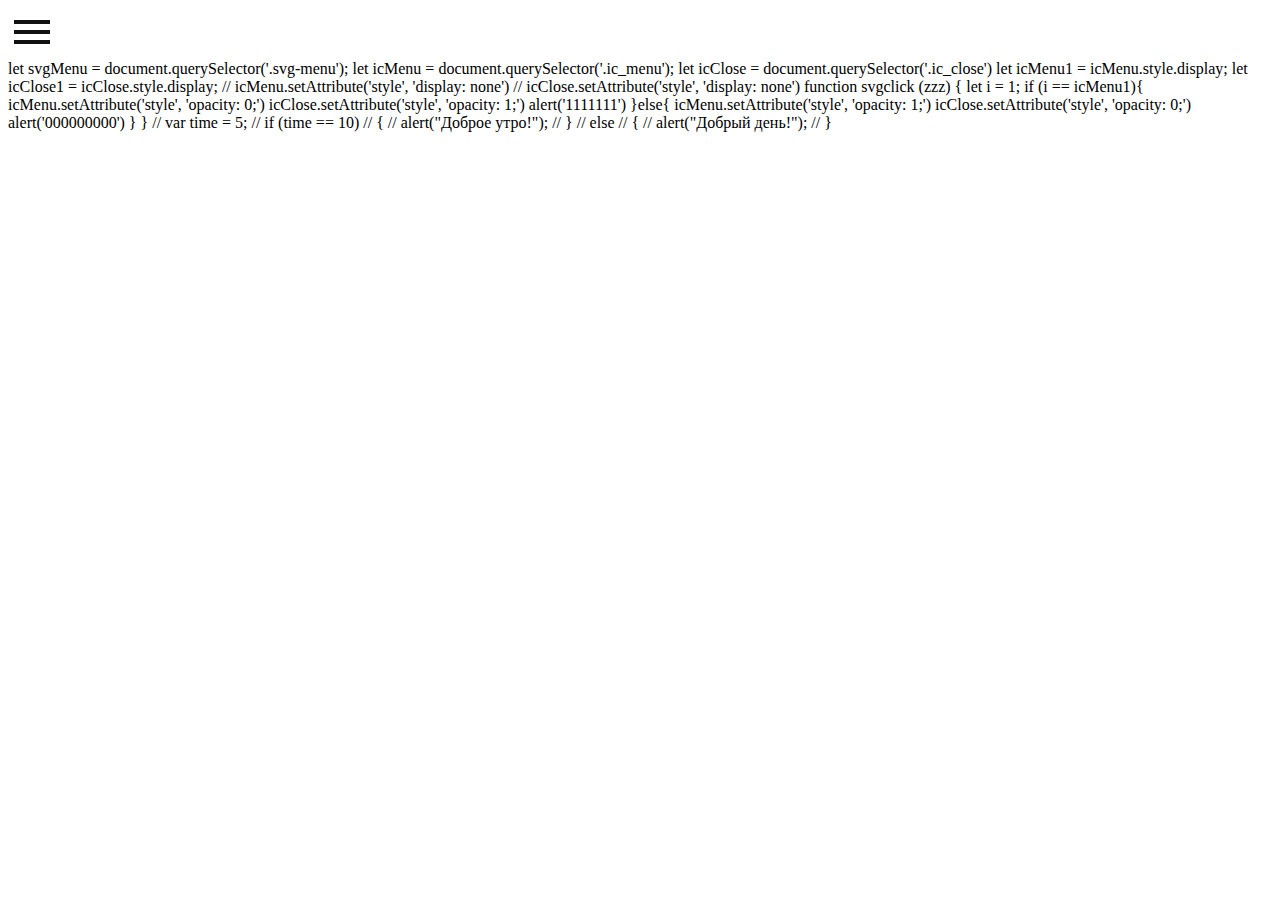
==== tt.html @ dedb4a91 "(7) Добавил весь сайт" ====
<!DOCTYPE html>
<html lang="en">
<head>
    <meta charset="UTF-8">
    <meta name="viewport" content="width=device-width, initial-scale=1.0">
	<title>Document</title>

</head>
<body>
	<section class="sect4">
		<div class="sect4__wrapper wrapper-padding">

			<svg xmlns="http://www.w3.org/2000/svg" viewBox="0 0 48 48" height="48" width="48">
				<g class="nc-icon-wrapper js-transition-icon" data-effect="scale" data-event="click">
					<g class="ic_menu" fill="#111111" style="">
						<title>ic_menu</title>
						<path d="M6 36h36v-4H6v4zm0-10h36v-4H6v4zm0-14v4h36v-4H6z"></path>
					</g>
					<g class="ic_close" fill="#111111" aria-hidden="true" style="display: none;">
						<title>ic_close</title>
						<path
							d="M38 12.83L35.17 10 24 21.17 12.83 10 10 12.83 21.17 24 10 35.17 12.83 38 24 26.83 35.17 38 38 35.17 26.83 24z">
						</path>
					</g>
				</g>
			</svg>

		</div>
	</section>






	let svgMenu = document.querySelector('.svg-menu');
	let icMenu = document.querySelector('.ic_menu');
	let icClose = document.querySelector('.ic_close')
	let icMenu1 = icMenu.style.display;
	let icClose1 = icClose.style.display;
	
	
	
	// icMenu.setAttribute('style', 'display: none')
	// icClose.setAttribute('style', 'display: none')
	
	
	function svgclick (zzz) {
	
		let i = 1;
	
		if (i == icMenu1){
			icMenu.setAttribute('style', 'opacity: 0;')
			icClose.setAttribute('style', 'opacity: 1;')
	
		   alert('1111111')
		}else{
			icMenu.setAttribute('style', 'opacity: 1;')
			icClose.setAttribute('style', 'opacity: 0;')
			alert('000000000')
		}
	}
	
	// var time = 5;
	
	// if (time == 10)
	//   {
	//   alert("Доброе утро!");
	//   }
	// else
	//   {
	//     alert("Добрый день!");
	//   }












</body>
</html>
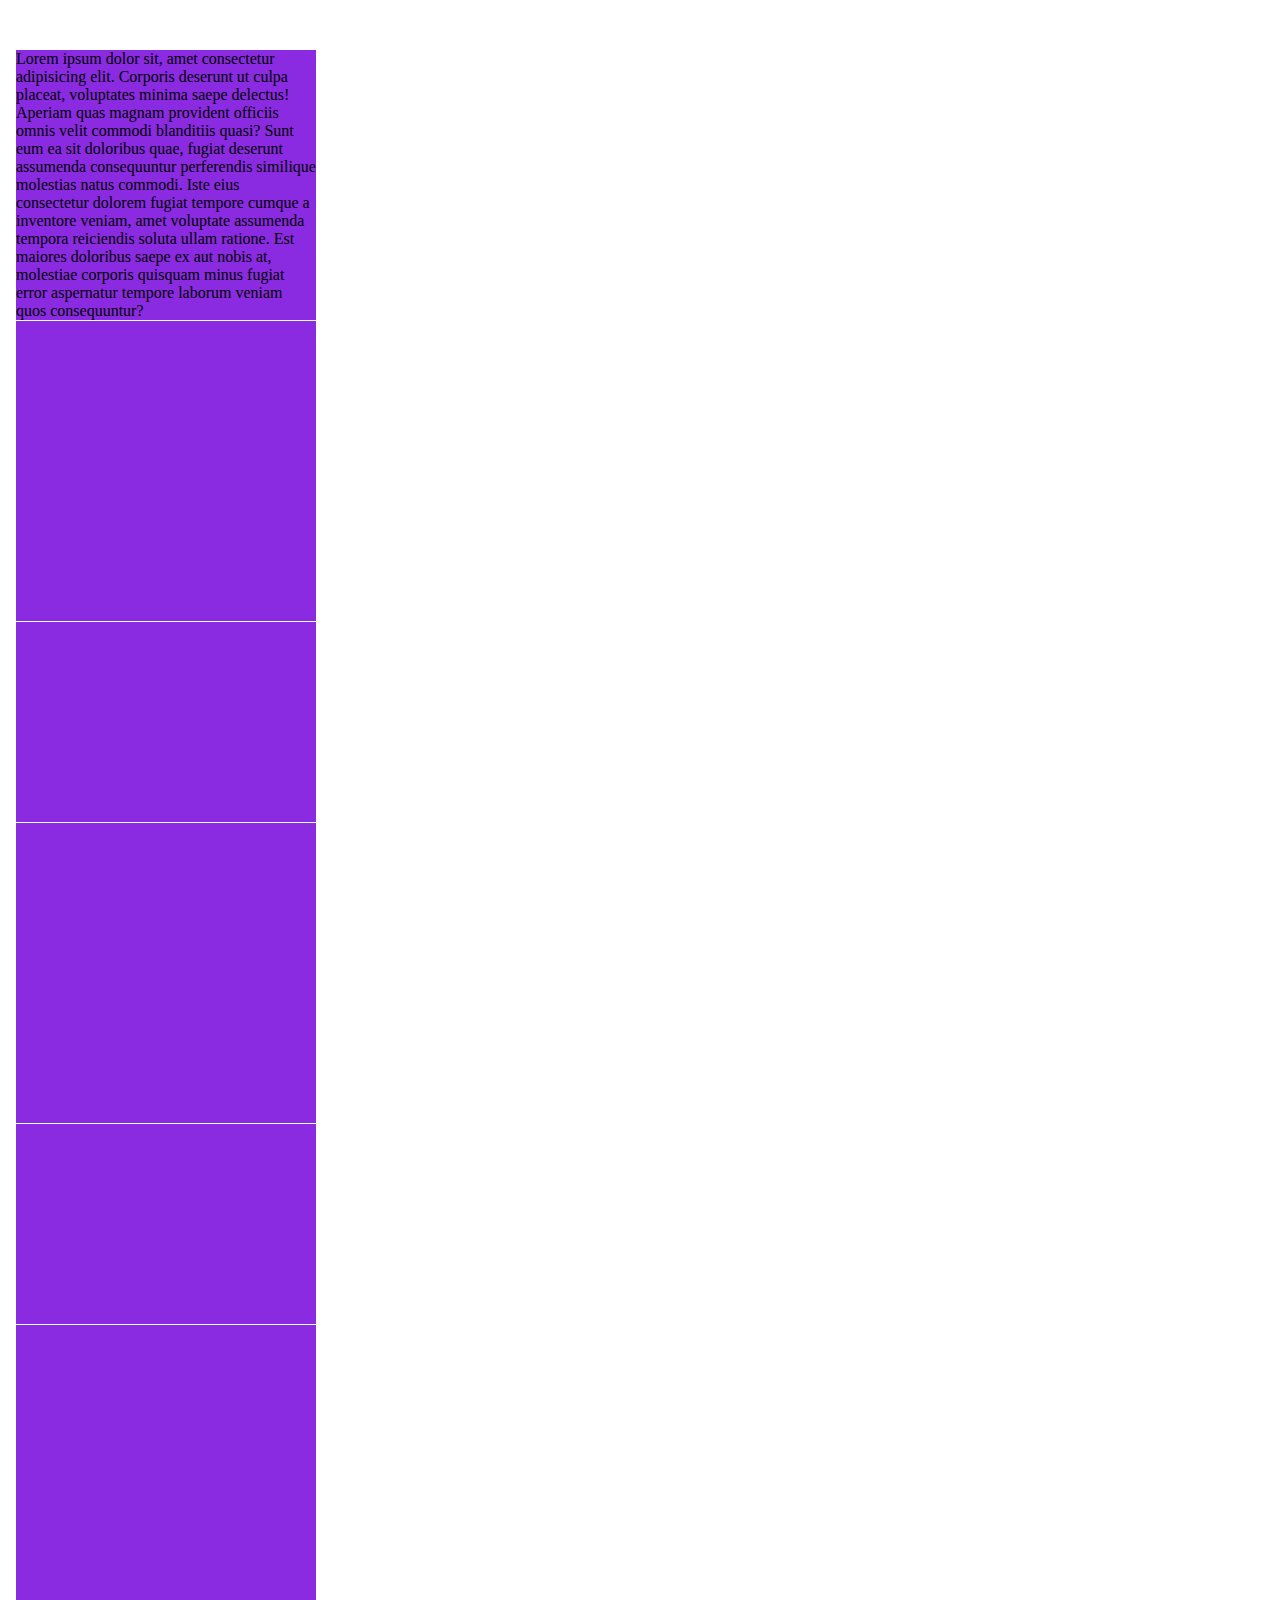
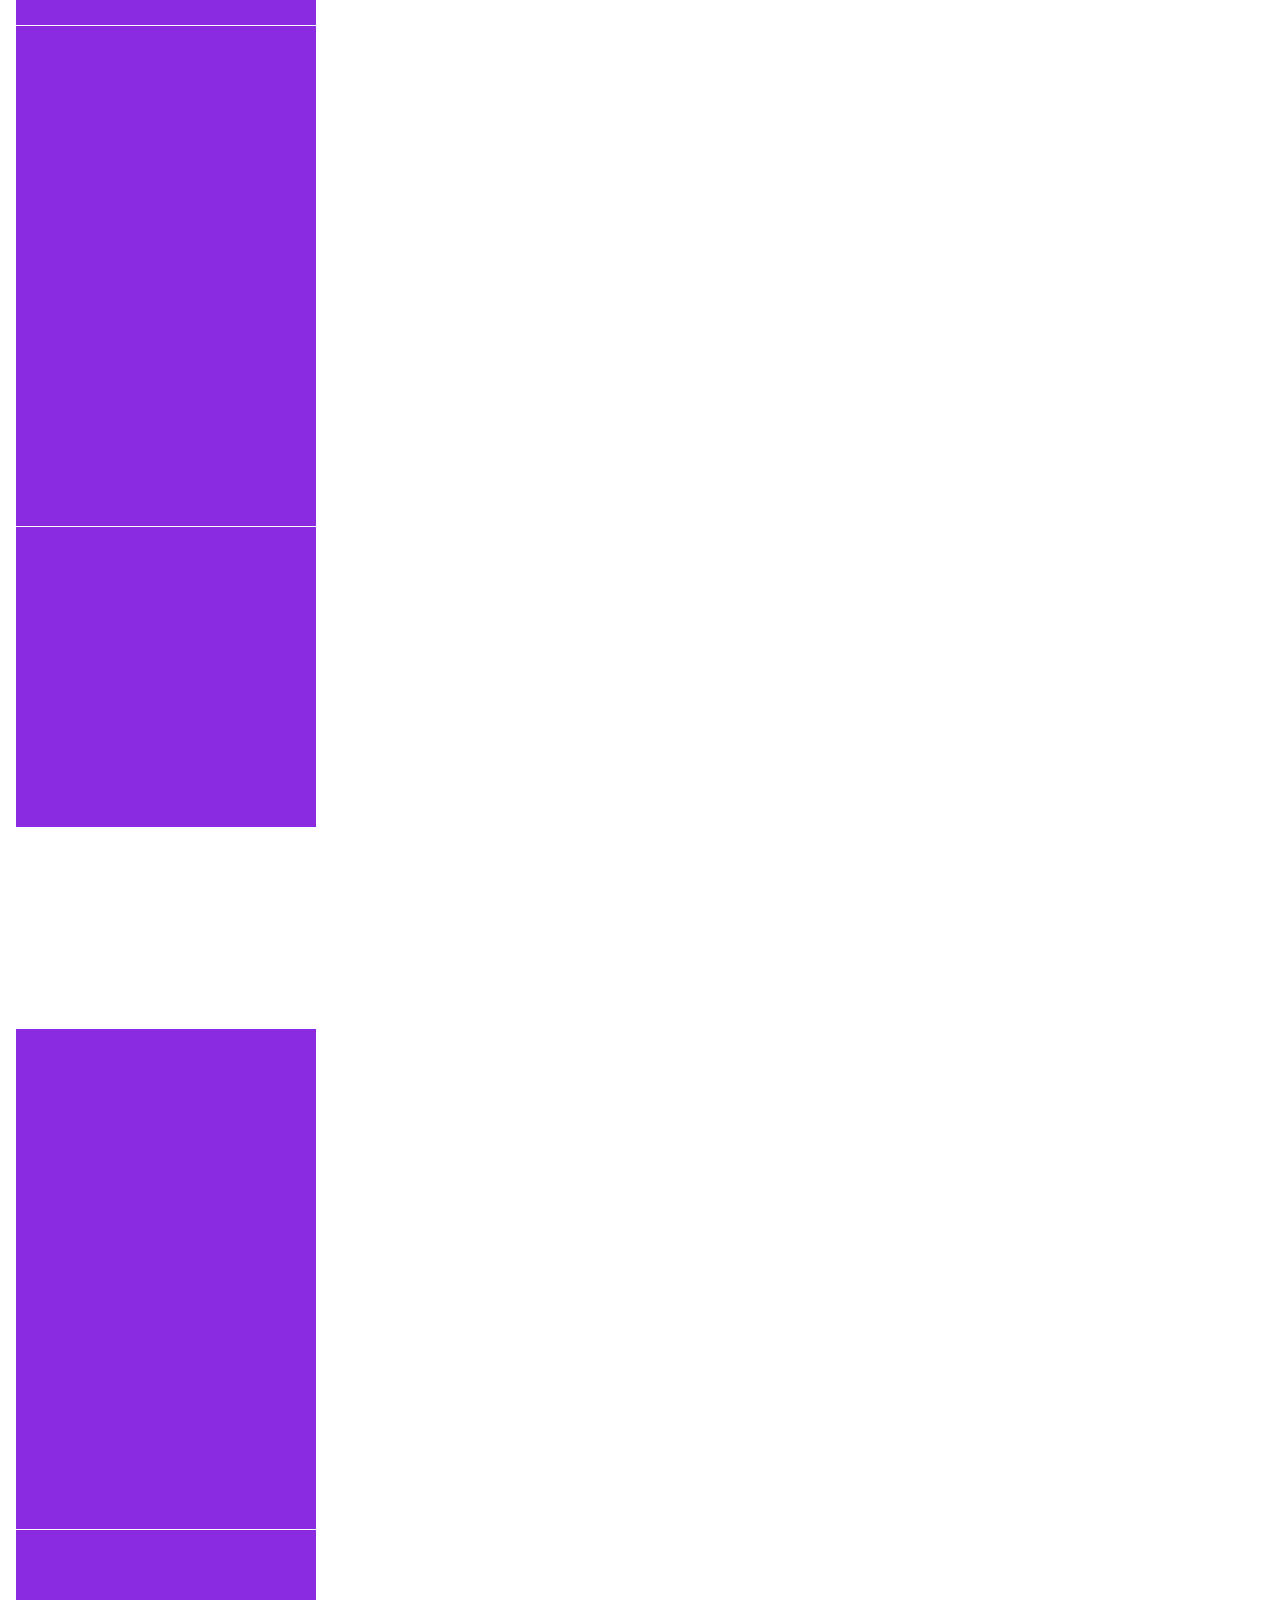
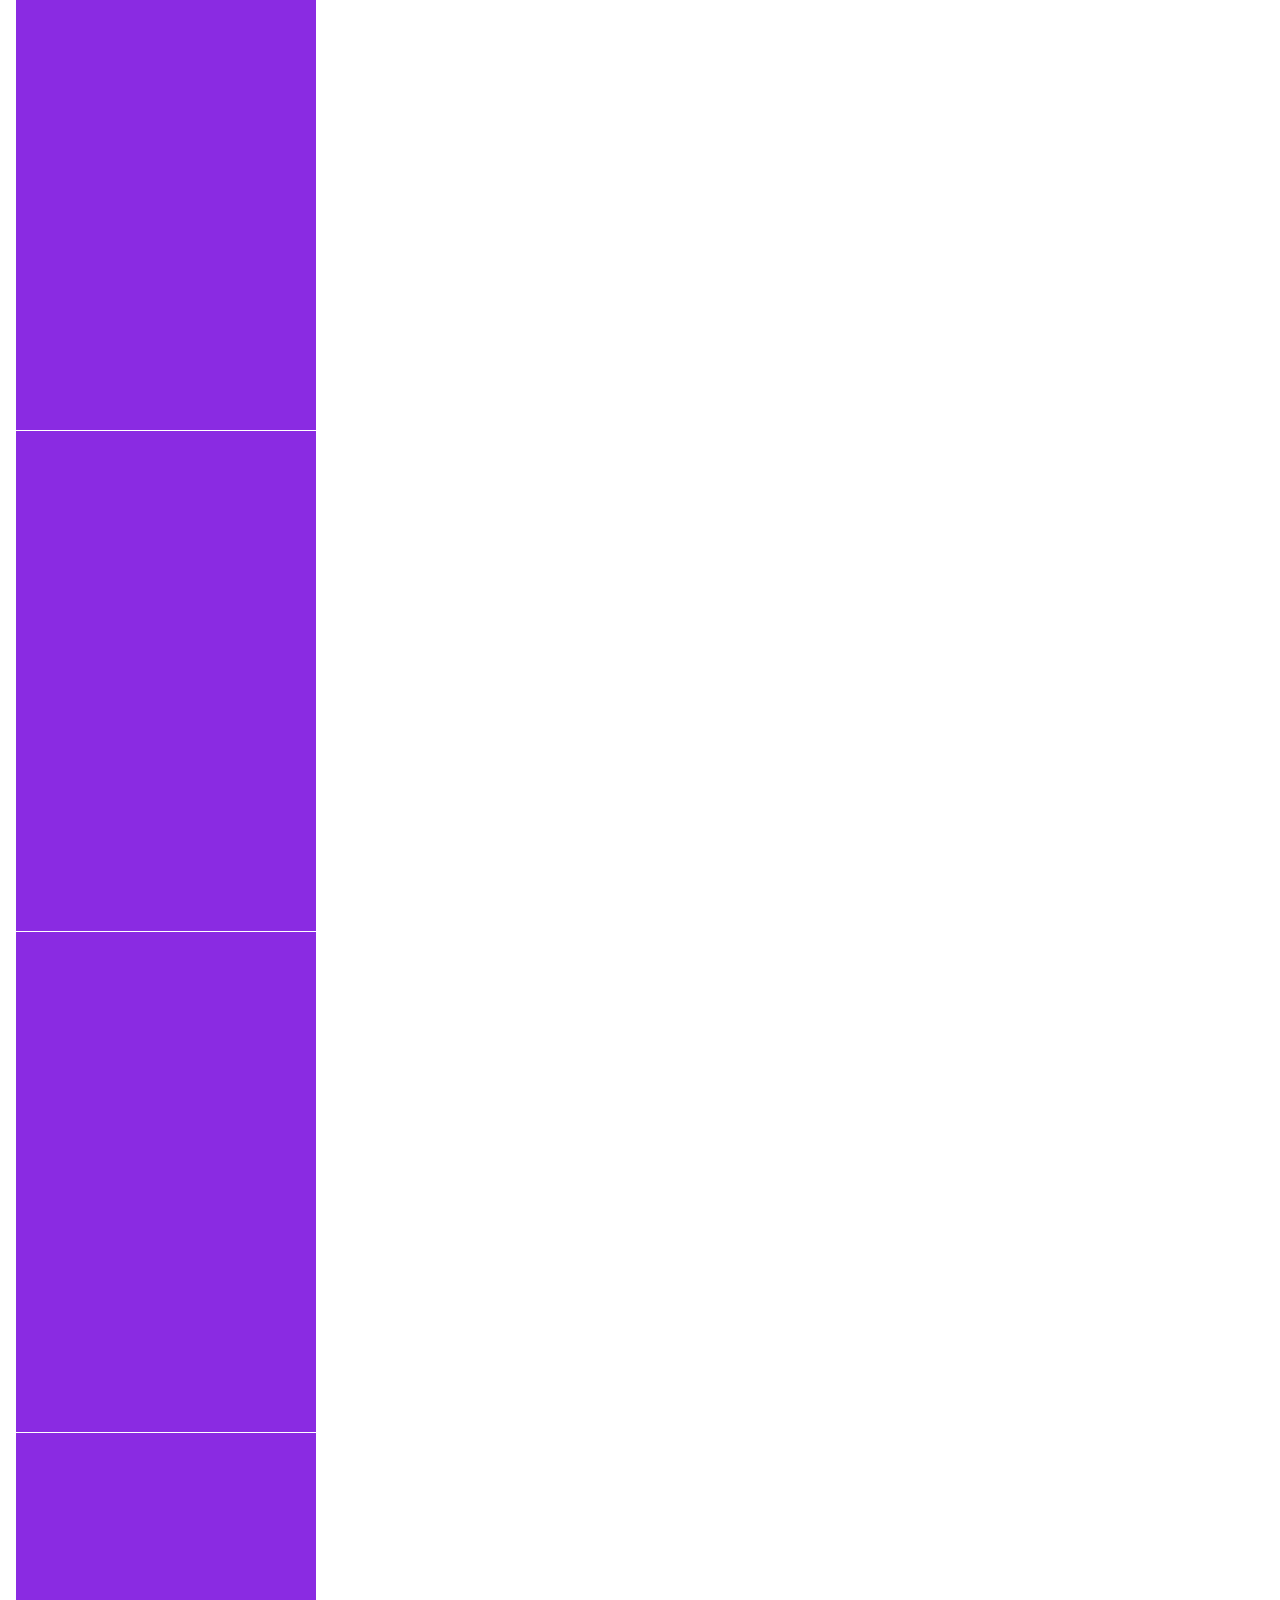
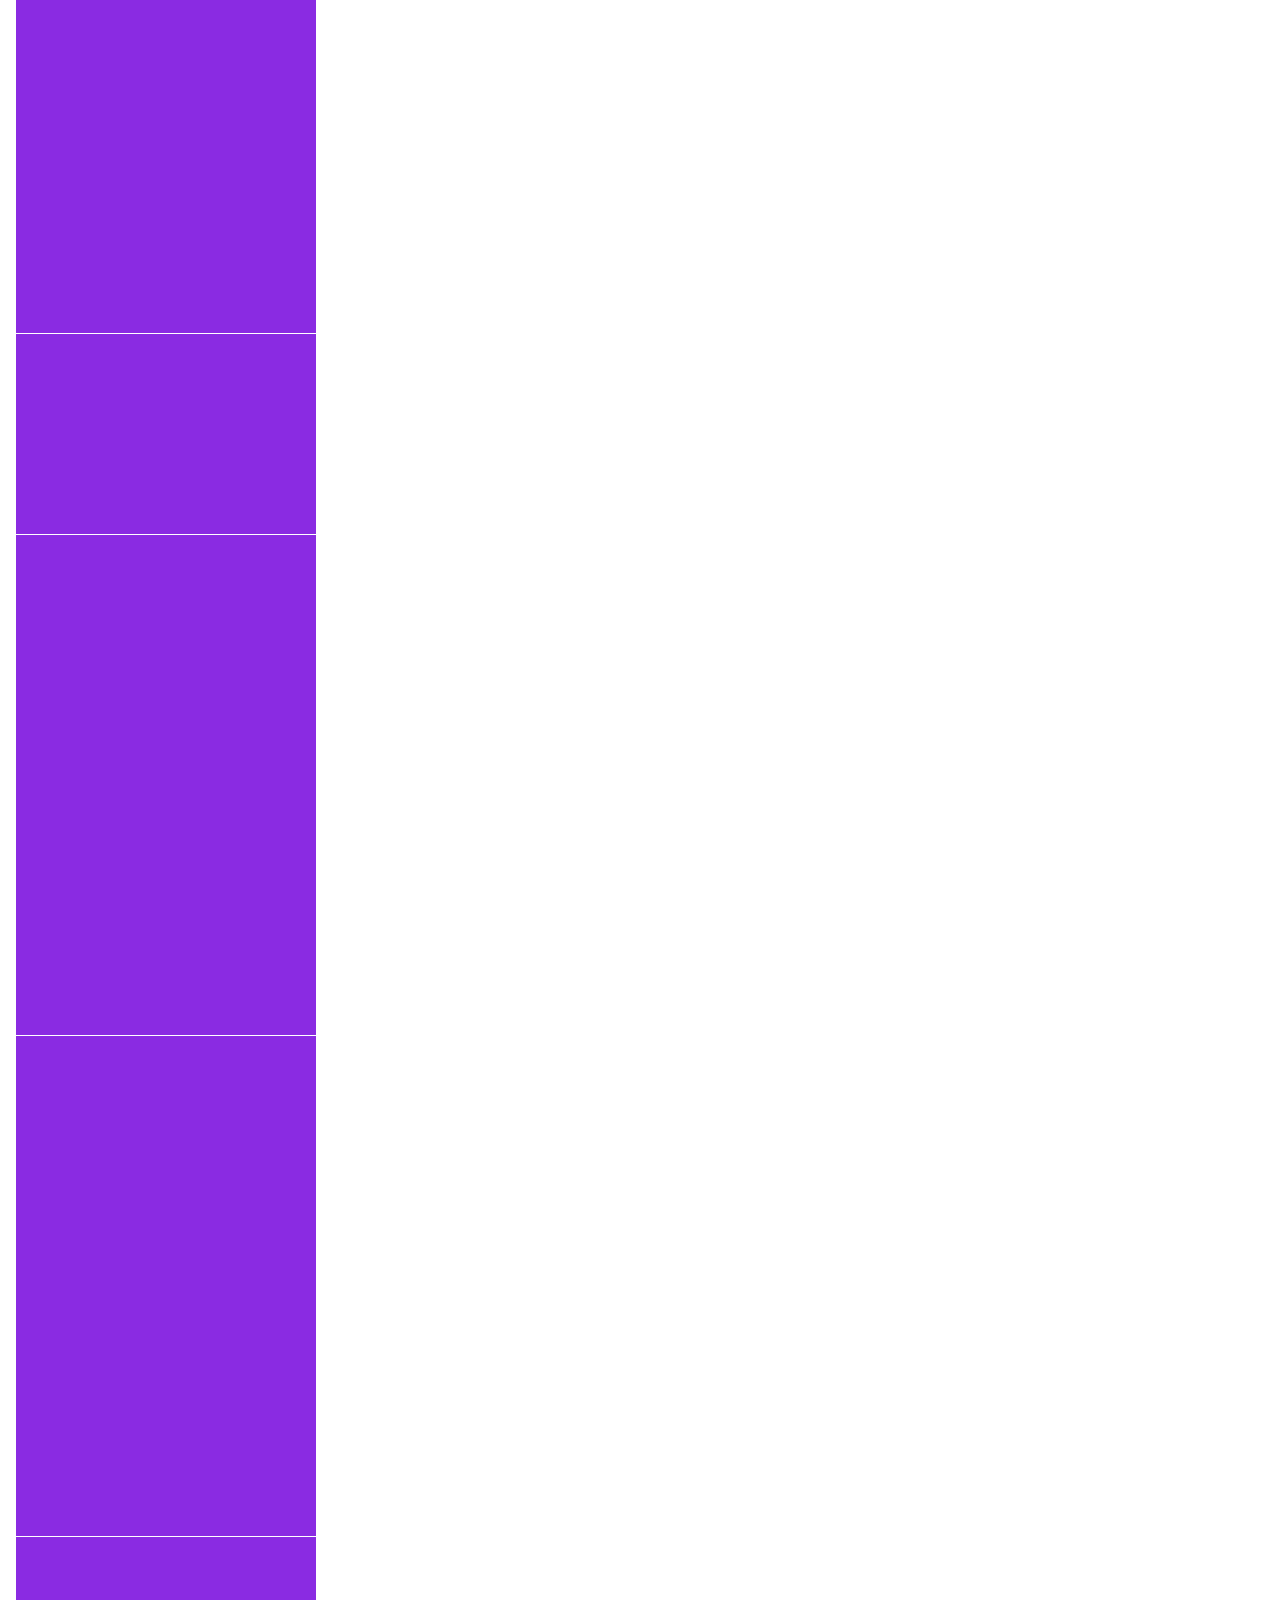
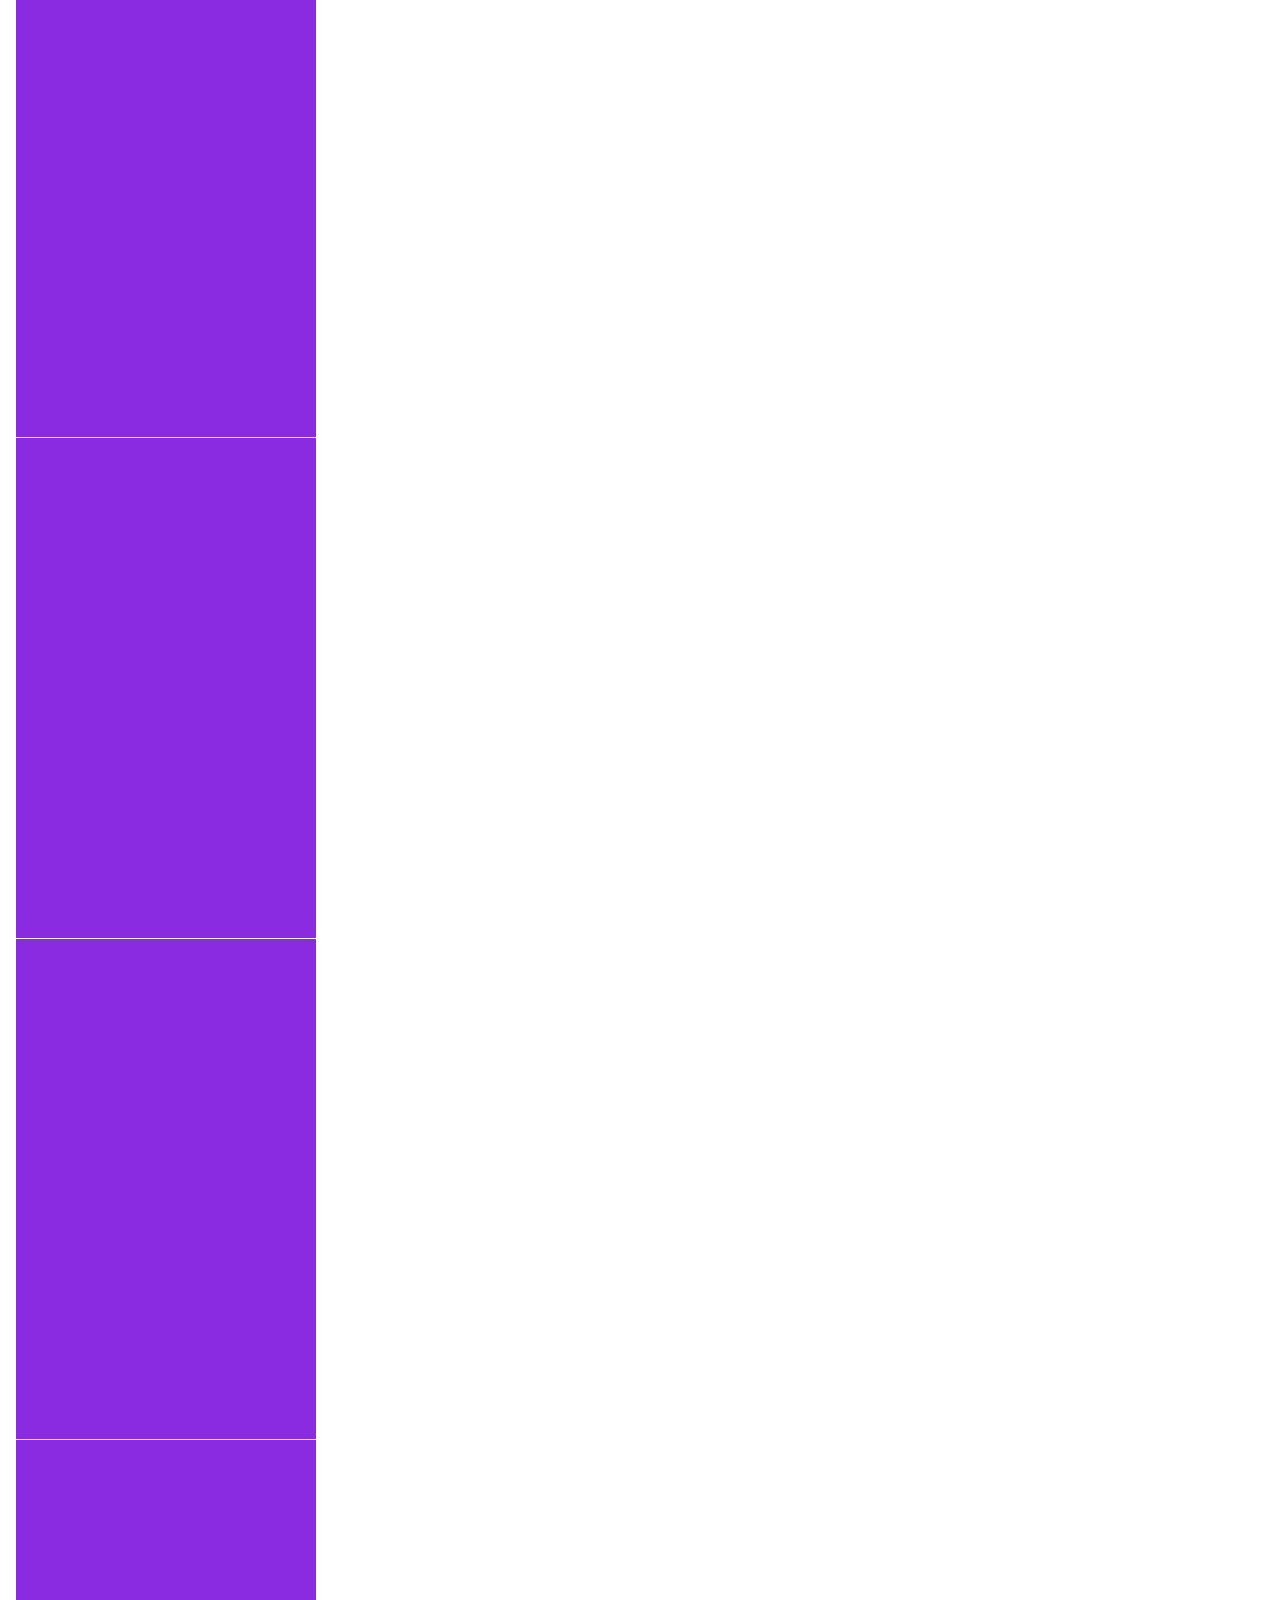
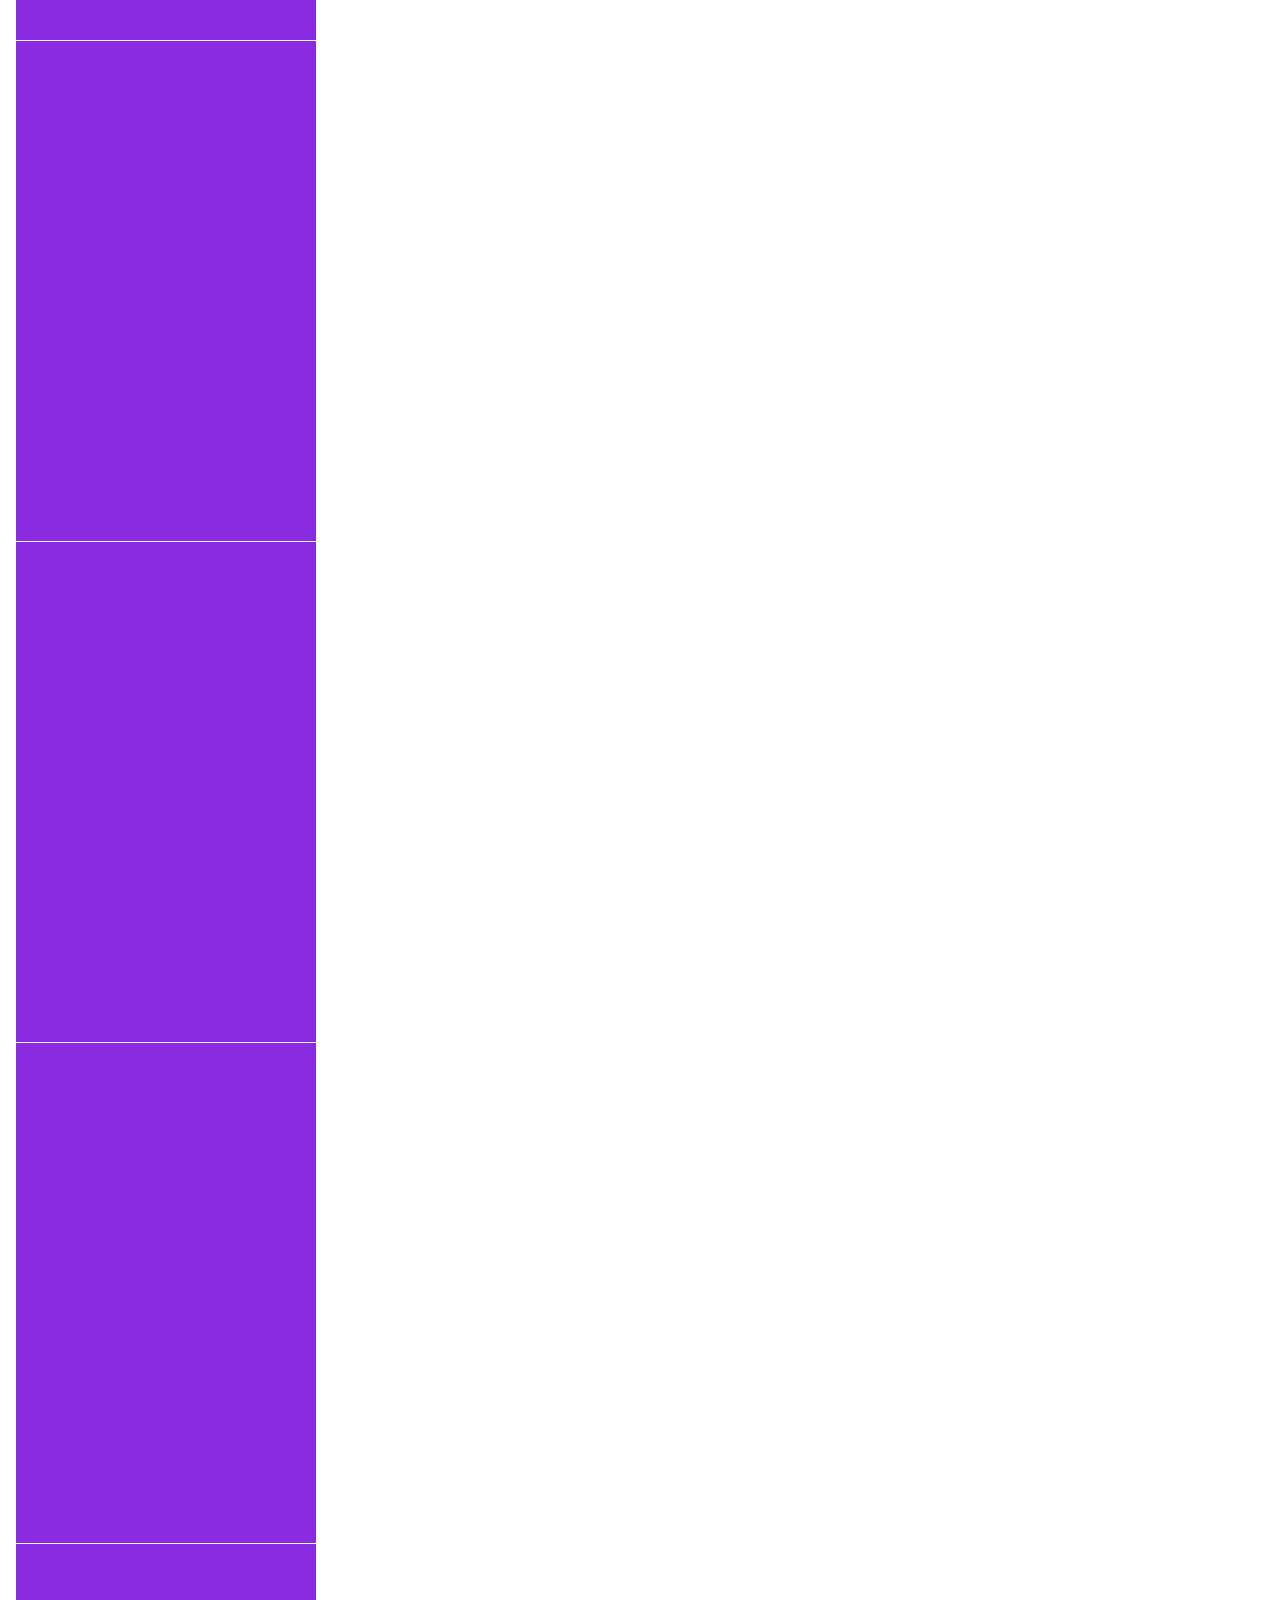
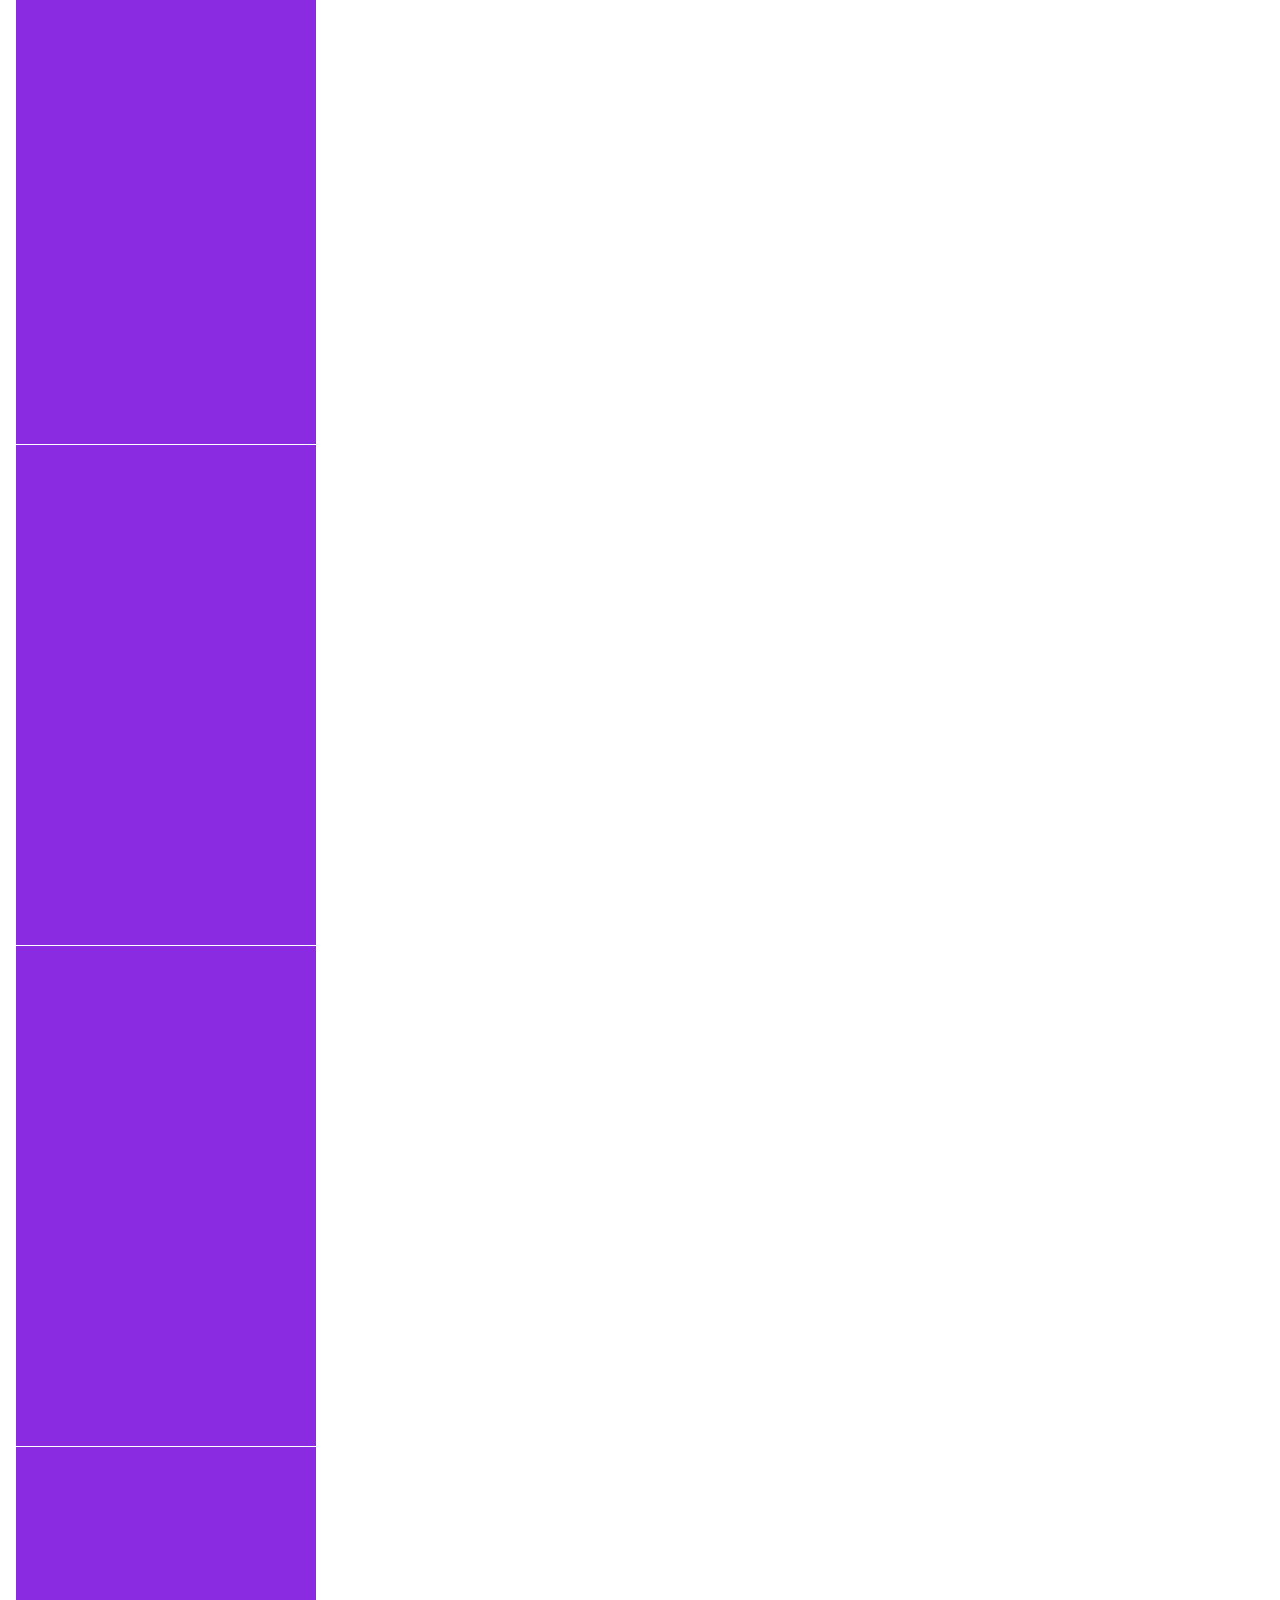
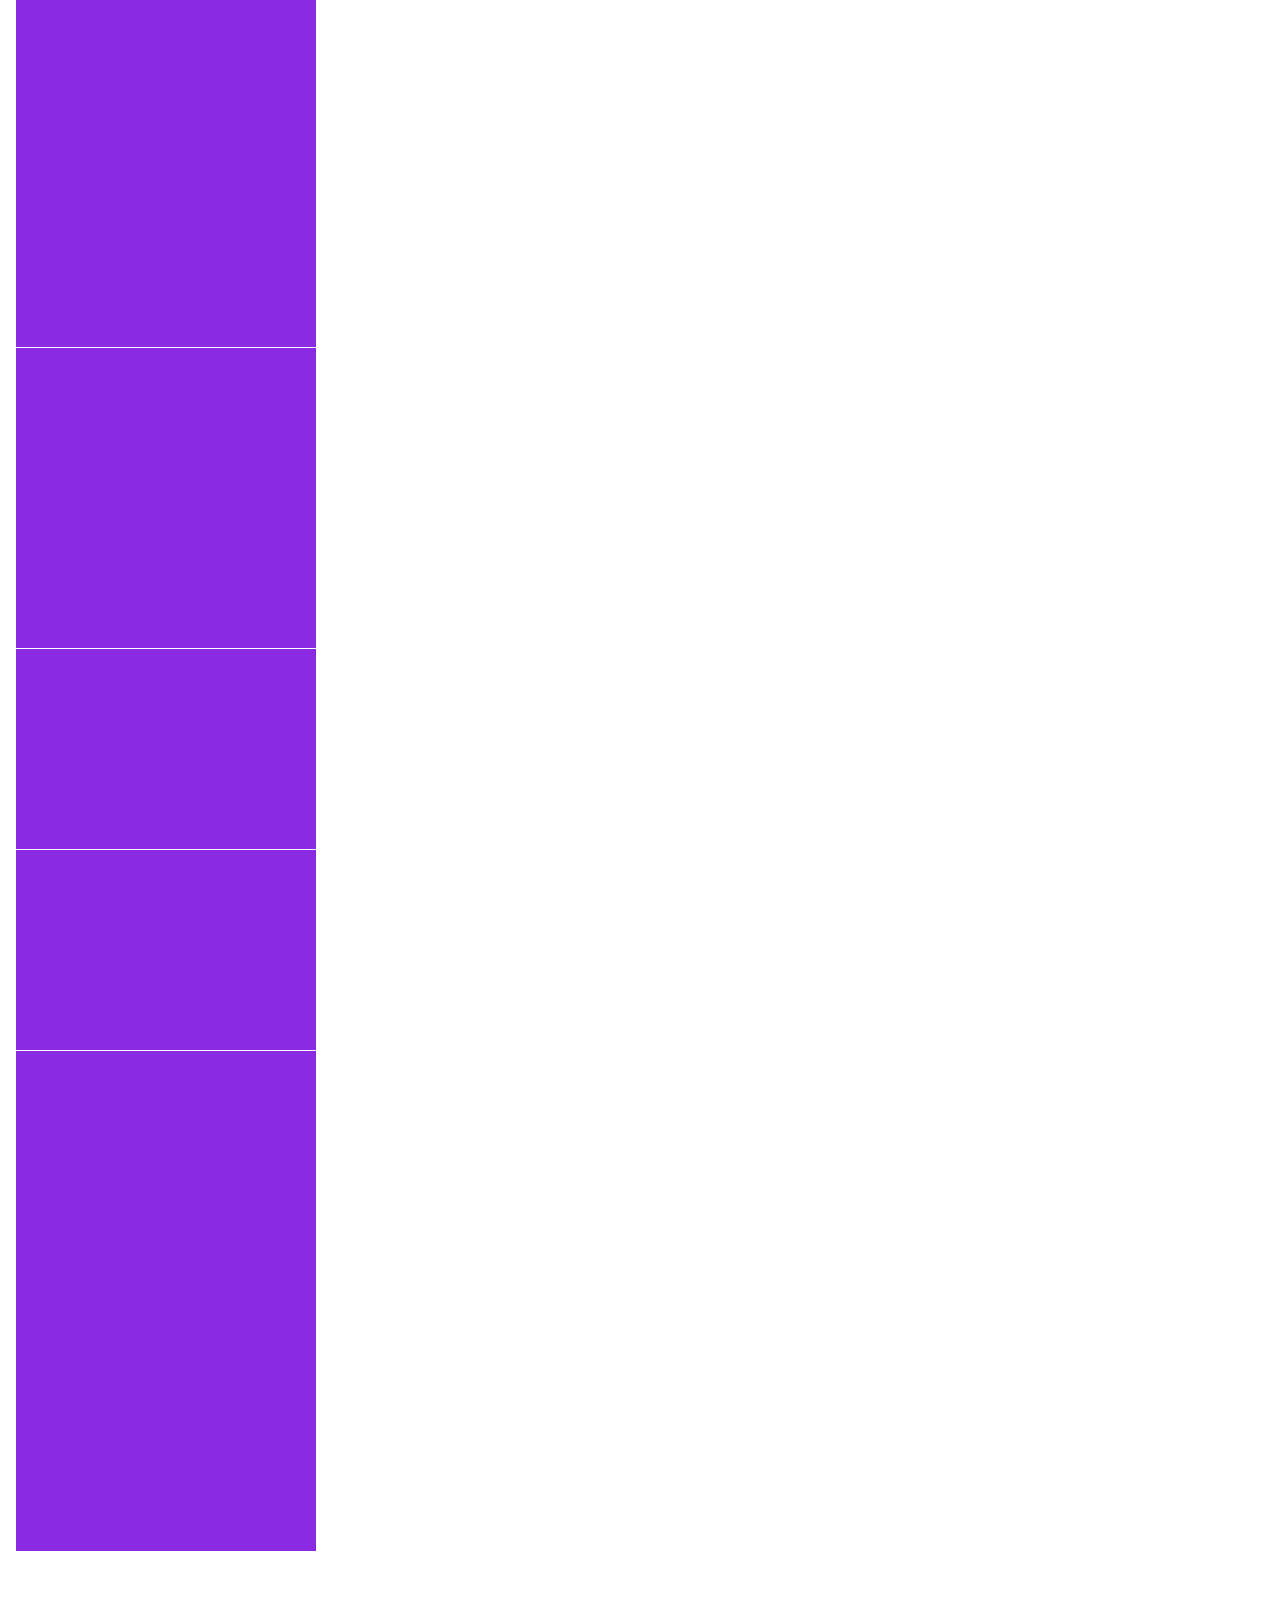
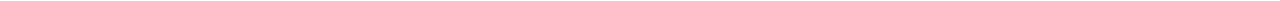
==== commit 78a6c71e: "25" ====
--- a/tt.html
+++ b/tt.html
@@ -1,87 +1,60 @@
 <!DOCTYPE html>
 <html lang="en">
+
 <head>
-    <meta charset="UTF-8">
-    <meta name="viewport" content="width=device-width, initial-scale=1.0">
+	<meta charset="UTF-8">
+	<meta name="viewport" content="width=device-width, initial-scale=1.0">
 	<title>Document</title>
+	<link rel="stylesheet" href="zzz.css">
 
 </head>
+
 <body>
-	<section class="sect4">
-		<div class="sect4__wrapper wrapper-padding">
 
-			<svg xmlns="http://www.w3.org/2000/svg" viewBox="0 0 48 48" height="48" width="48">
-				<g class="nc-icon-wrapper js-transition-icon" data-effect="scale" data-event="click">
-					<g class="ic_menu" fill="#111111" style="">
-						<title>ic_menu</title>
-						<path d="M6 36h36v-4H6v4zm0-10h36v-4H6v4zm0-14v4h36v-4H6z"></path>
-					</g>
-					<g class="ic_close" fill="#111111" aria-hidden="true" style="display: none;">
-						<title>ic_close</title>
-						<path
-							d="M38 12.83L35.17 10 24 21.17 12.83 10 10 12.83 21.17 24 10 35.17 12.83 38 24 26.83 35.17 38 38 35.17 26.83 24z">
-						</path>
-					</g>
-				</g>
-			</svg>
-
+	<div class="grid"  data-masonry='{ "columnWidth": 2, "itemSelector": ".grid-1" }''>
+		<div class="grid-1  vvv">
+			Lorem ipsum dolor sit, amet consectetur adipisicing elit. Corporis deserunt ut culpa placeat, voluptates minima saepe delectus! Aperiam quas magnam provident officiis omnis velit commodi blanditiis quasi? Sunt eum ea sit doloribus quae, fugiat deserunt assumenda consequuntur perferendis similique molestias natus commodi. Iste eius consectetur dolorem fugiat tempore cumque a inventore veniam, amet voluptate assumenda tempora reiciendis soluta ullam ratione. Est maiores doloribus saepe ex aut nobis at, molestiae corporis quisquam minus fugiat error aspernatur tempore laborum veniam quos consequuntur?
 		</div>
-	</section>
+		<div class="grid-1 xxx"></div>
+		<div class="grid-1 ccc"></div>
+		<div class="grid-1 xxx"></div>
+		<div class="grid-1 ccc"></div>
+		<div class="grid-1 xxx"></div>
+		<div class="grid-1 zzz"></div>
+		<div class="grid-1 xxx"></div>
+		<div class="grid-item ccc"></div>
+		<div class="grid-1 zzz"></div>
+		<div class="grid-1 zzz"></div>
+		<div class="grid-1 zzz"></div>
+		<div class="grid-1 zzz"></div>
+		<div class="grid-1 zzz"></div>
+		<div class="grid-1 ccc"></div>
+		<div class="grid-1 zzz"></div>
+		<div class="grid-1 zzz"></div>
+		<div class="grid-1 zzz"></div>
+		<div class="grid-1 zzz"></div>
+		<div class="grid-1 zzz"></div>
+		<div class="grid-1c"></div>
+		<div class="grid-1iv>
+		<div class="grid-1
+		<div class="grid-1c"></div>
+		<div class="grid-1 ccc"></div>
+		<div class="grid-1 zzz"></div>
+		<div class="grid-1 zzz"></div>
+		<div class="grid-1 zzz"></div>
+		<div class="grid-1 zzz"></div>
+		<div class="grid-1 zzz"></div>
+		<div class="grid-1 zzz"></div>
+		<div class="grid-1 zzz"></div>
+		<div class="grid-1 xxx"></div>
+		<div class="grid-1 ccc"></div>
+		<div class="grid-1 ccc"></div>
+		<div class="grid-1 zzz"></div>
+	</div>
 
 
 
+	<script src="js/masonry.js"> </script>
+</body>
 
-
-
-	let svgMenu = document.querySelector('.svg-menu');
-	let icMenu = document.querySelector('.ic_menu');
-	let icClose = document.querySelector('.ic_close')
-	let icMenu1 = icMenu.style.display;
-	let icClose1 = icClose.style.display;
-	
-	
-	
-	// icMenu.setAttribute('style', 'display: none')
-	// icClose.setAttribute('style', 'display: none')
-	
-	
-	function svgclick (zzz) {
-	
-		let i = 1;
-	
-		if (i == icMenu1){
-			icMenu.setAttribute('style', 'opacity: 0;')
-			icClose.setAttribute('style', 'opacity: 1;')
-	
-		   alert('1111111')
-		}else{
-			icMenu.setAttribute('style', 'opacity: 1;')
-			icClose.setAttribute('style', 'opacity: 0;')
-			alert('000000000')
-		}
-	}
-	
-	// var time = 5;
-	
-	// if (time == 10)
-	//   {
-	//   alert("Доброе утро!");
-	//   }
-	// else
-	//   {
-	//     alert("Добрый день!");
-	//   }
-
-
-
-
-
-
-
-
-
-
-
-
-</body>
 </html>--- a/zzz.css
+++ b/zzz.css
@@ -0,0 +1,47 @@
+
+
+
+
+
+
+
+
+
+
+
+
+
+.grid{
+   width: 1250px;
+   margin: 50px auto;
+}
+
+.grid-1{
+   background-color: blueviolet;
+   margin: 1px ;
+
+}
+.zzz{
+   width: 300px ;
+   height: 500px;
+}
+.xxx{
+   width: 300px ;
+   height: 300px;
+}
+.ccc{
+   width: 300px ;
+   height: 200px;
+}
+
+.vvv{
+   width: 300px ;
+   height: 100%;
+   max-height: 300px;
+}
+
+
+
+
+
+
